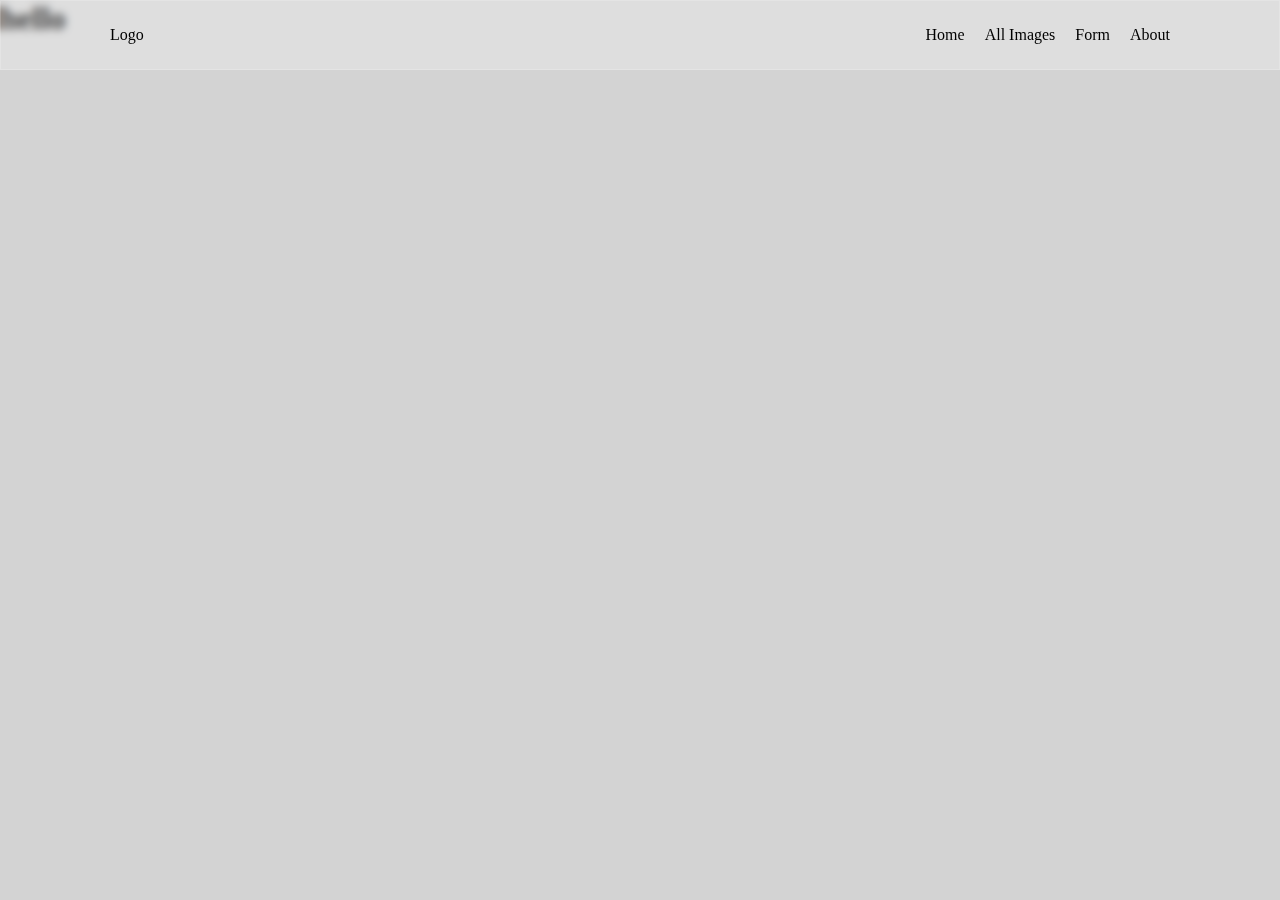
==== album.html @ 7c53fff7 "first page done on second page js" ====
<!DOCTYPE html>
<html lang="en">
<head>
    <meta charset="UTF-8">
    <meta http-equiv="X-UA-Compatible" content="IE=edge">
    <meta name="viewport" content="width=device-width, initial-scale=1.0">
    <link rel="stylesheet" href="album.css">
    <title>Document</title>
</head>
<body>
    <header class="nav">
        <div class="nav__container">
            <div class="nav__left" onclick="loadDoc()">Logo</div>
            <div class="nav__right">
                <ul class="nav__list">
                    <li class="nav__item">Home</li>
                    <li class="nav__item">All Images</li>
                    <li class="nav__item">Form</li>
                    <li class="nav__item">About</li>
                </ul>
            </div>
        </div>
    </header>

    <div id="root">
        <h1>hello</h1>
    </div>

    <script src="./album.js"></script>
</body>
</html>
---- album.css ----
*{
    padding: 0;
    margin: 0;
    box-sizing: border-box;
}

body{
    background-color: lightgray;
}

.nav{
    width: 100%;
    height: 70px;
    background-color: coral;
    background: rgba( 255, 255, 255, 0.25 );
    /* box-shadow: 0 8px 32px 0 rgba( 31, 38, 135, 0.37 ); */
    backdrop-filter: blur( 4px );
    -webkit-backdrop-filter: blur( 4px );
    border: 1px solid rgba( 255, 255, 255, 0.18 );
    position: fixed;
    top: 0;

}

.nav__container{
    max-width: 1100px;
    width: 100%;
    margin: auto;
    /* background-color: red; */
    z-index: 2;
    height: 100%;
    display: flex;
    justify-content: space-between;
    align-items: center;
    padding: 0 20px;
}

.nav__list{
    display: flex;
    list-style: none;
}

.nav__item{
    margin-left: 20px;
}
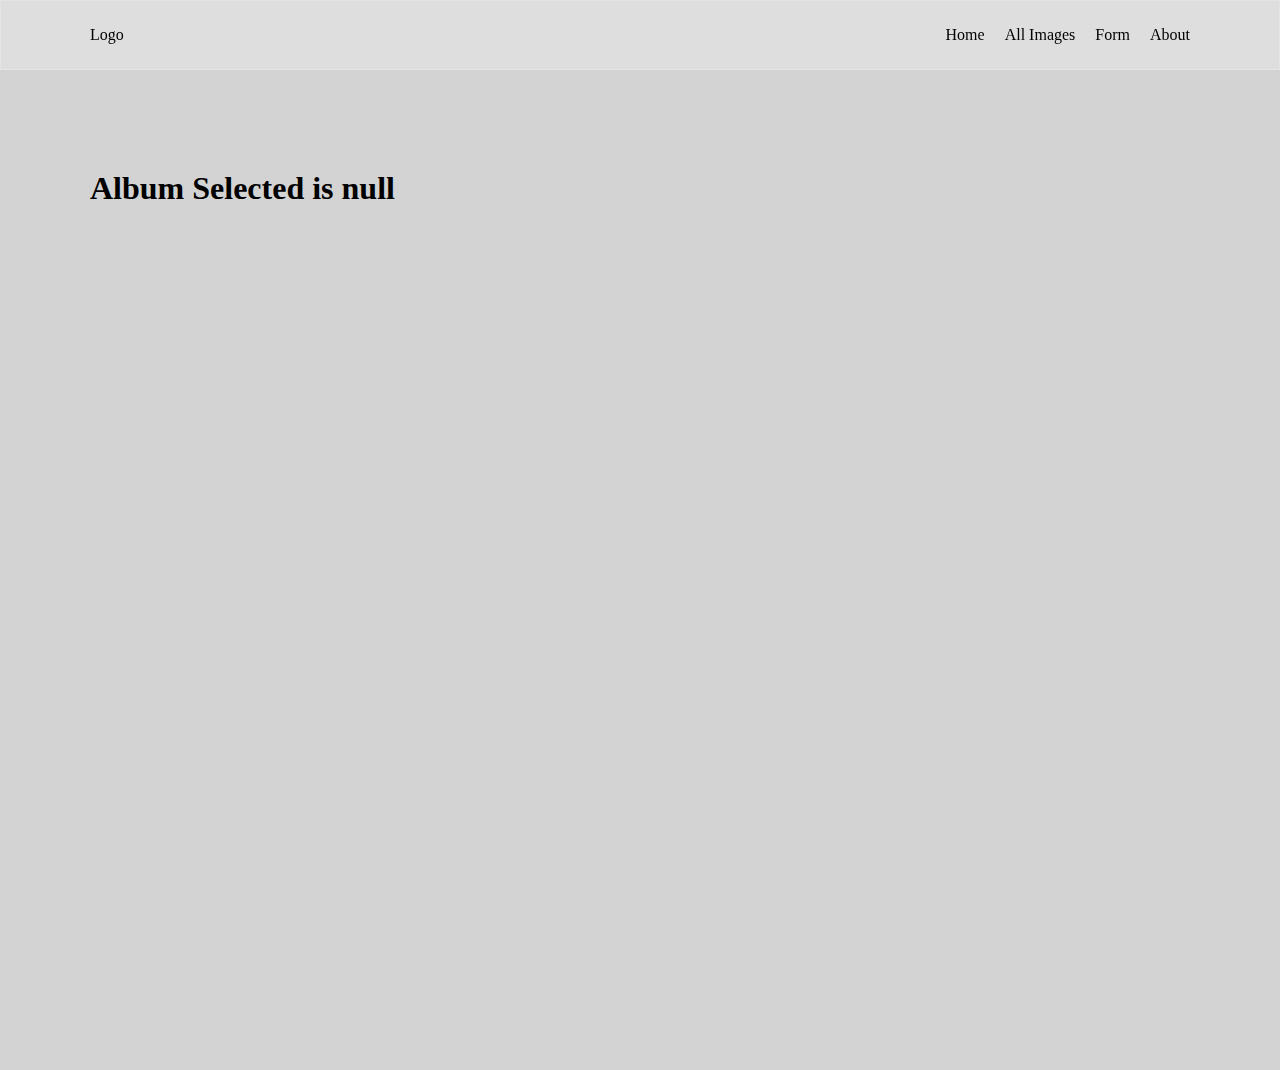
==== commit 918a40d0: "almost done footer and form left" ====
--- a/album.html
+++ b/album.html
@@ -22,8 +22,13 @@
         </div>
     </header>
 
-    <div id="root">
-        <h1>hello</h1>
+    <div class="album">
+        <div class="album__container">
+            <h1 id="main__title">Selected Album</h1>
+            <div id="grid" class="album__grid">
+                
+            </div>
+        </div>
     </div>
 
     <script src="./album.js"></script>
--- a/album.css
+++ b/album.css
@@ -17,9 +17,9 @@
     backdrop-filter: blur( 4px );
     -webkit-backdrop-filter: blur( 4px );
     border: 1px solid rgba( 255, 255, 255, 0.18 );
-    position: fixed;
-    top: 0;
-
+    position: sticky;
+    top: 0px;
+    z-index: 100;
 }
 
 .nav__container{
@@ -32,7 +32,6 @@
     display: flex;
     justify-content: space-between;
     align-items: center;
-    padding: 0 20px;
 }
 
 .nav__list{
@@ -42,4 +41,69 @@
 
 .nav__item{
     margin-left: 20px;
+}
+
+.album{
+    width: 100%;
+    min-height: 100vh;
+}
+
+.album__container{
+    max-width: 1100px;
+    margin: auto;
+}
+
+.album__container h1{
+    font-size: 32px;
+    margin: 100px 0;
+}
+
+.album__grid{
+    display: grid;
+    grid-template-columns: repeat(2, 600px);
+    justify-content: center;
+    align-items: center;
+    grid-gap: 20px;
+    height: 100%;
+}
+
+.album__card{
+    /* background-color: teal */
+    border: 1px solid black;
+    display: flex;
+    justify-content: space-between;
+    align-items: center;
+    flex-direction: column;
+    height: 700px;
+    width: 600px;
+    box-shadow: 0 8px 32px 0 rgba( 31, 38, 135, 0.37 );
+    backdrop-filter: blur( 4px );
+    -webkit-backdrop-filter: blur( 4px );
+    border: 1px solid rgba( 255, 255, 255, 0.18 );
+}
+
+.title{
+    font-size: 22px;
+    font-weight: bold;
+}
+
+.sign{
+    font-weight: bold;
+    font-size: 20px;
+    padding: 10px 18px;
+    border-radius: 100%;
+    border: 2px solid #222;
+    margin-top: 20px;
+    color: blue;
+    text-decoration: none;
+}
+
+.card__img{
+    height: 600px;
+    width: 600px;
+}
+
+.title{
+    padding: 20px;
+    color: #333;
 }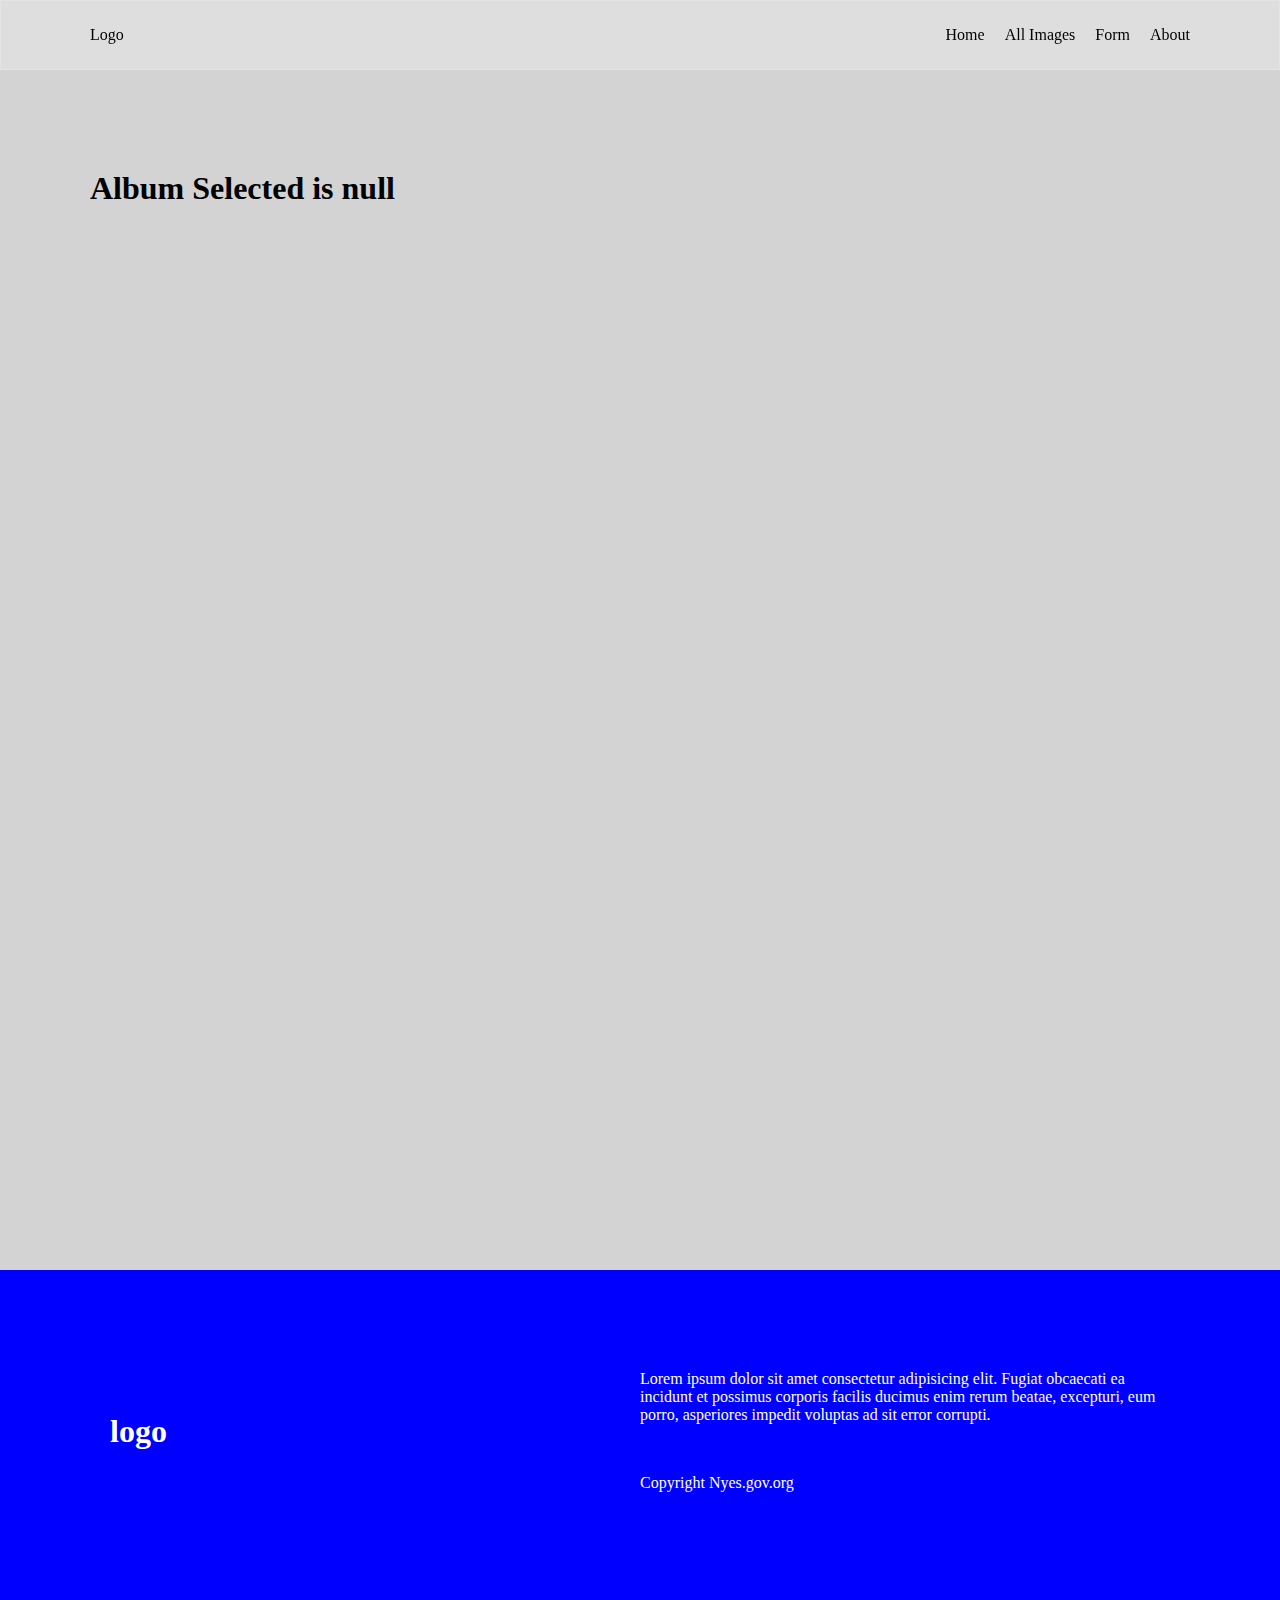
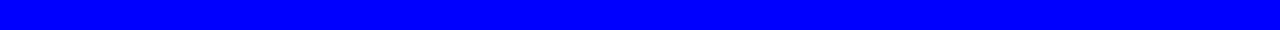
==== commit 9d1db06a: "all done hosting left" ====
--- a/album.html
+++ b/album.html
@@ -26,7 +26,26 @@
         <div class="album__container">
             <h1 id="main__title">Selected Album</h1>
             <div id="grid" class="album__grid">
-                
+
+            </div>
+        </div>
+    </div>
+
+    <div class="footer">
+        <div class="footer__container">
+            <div class="footer__left">
+                <div class="footer__logo">
+                    logo
+                </div>
+            </div>
+
+            <div class="footer__right">
+                <div class="footer__text">
+                    Lorem ipsum dolor sit amet consectetur adipisicing elit. Fugiat obcaecati ea incidunt et possimus corporis facilis ducimus enim rerum beatae, excepturi, eum porro, asperiores impedit voluptas ad sit error corrupti.
+                </div>
+                <div class="footer__copy">
+                    Copyright Nyes.gov.org
+                </div>
             </div>
         </div>
     </div>
--- a/album.css
+++ b/album.css
@@ -106,4 +106,57 @@
 .title{
     padding: 20px;
     color: #333;
-}+    
+}
+
+.footer{
+    margin-top: 200px;
+    background-color: blue;
+    height: 40vh;
+}
+
+.footer__container{
+    max-width: 1100px;
+    margin: auto;
+    display: flex;
+    justify-content: center;
+    align-items: center;
+    color: #fff;
+    padding: 20px;
+    padding-top: 100px;
+}
+
+.footer__logo{
+    font-weight: bold;
+    font-size: 32px;
+}
+
+.footer__left{
+    flex: 1;
+}
+
+.footer__right{
+    flex: 1;
+}
+
+.footer__copy{
+    margin-top: 50px;
+}
+
+@media only screen and (max-width: 1100px) {
+    .album__grid{
+        grid-template-columns: repeat(1, 100%);
+        margin: 20px; 
+    }
+
+    .album__card{
+        width: 100%;
+        height: fit-content;
+        
+    }
+
+    .card__img{
+        width: 100%;
+    }
+  }
+  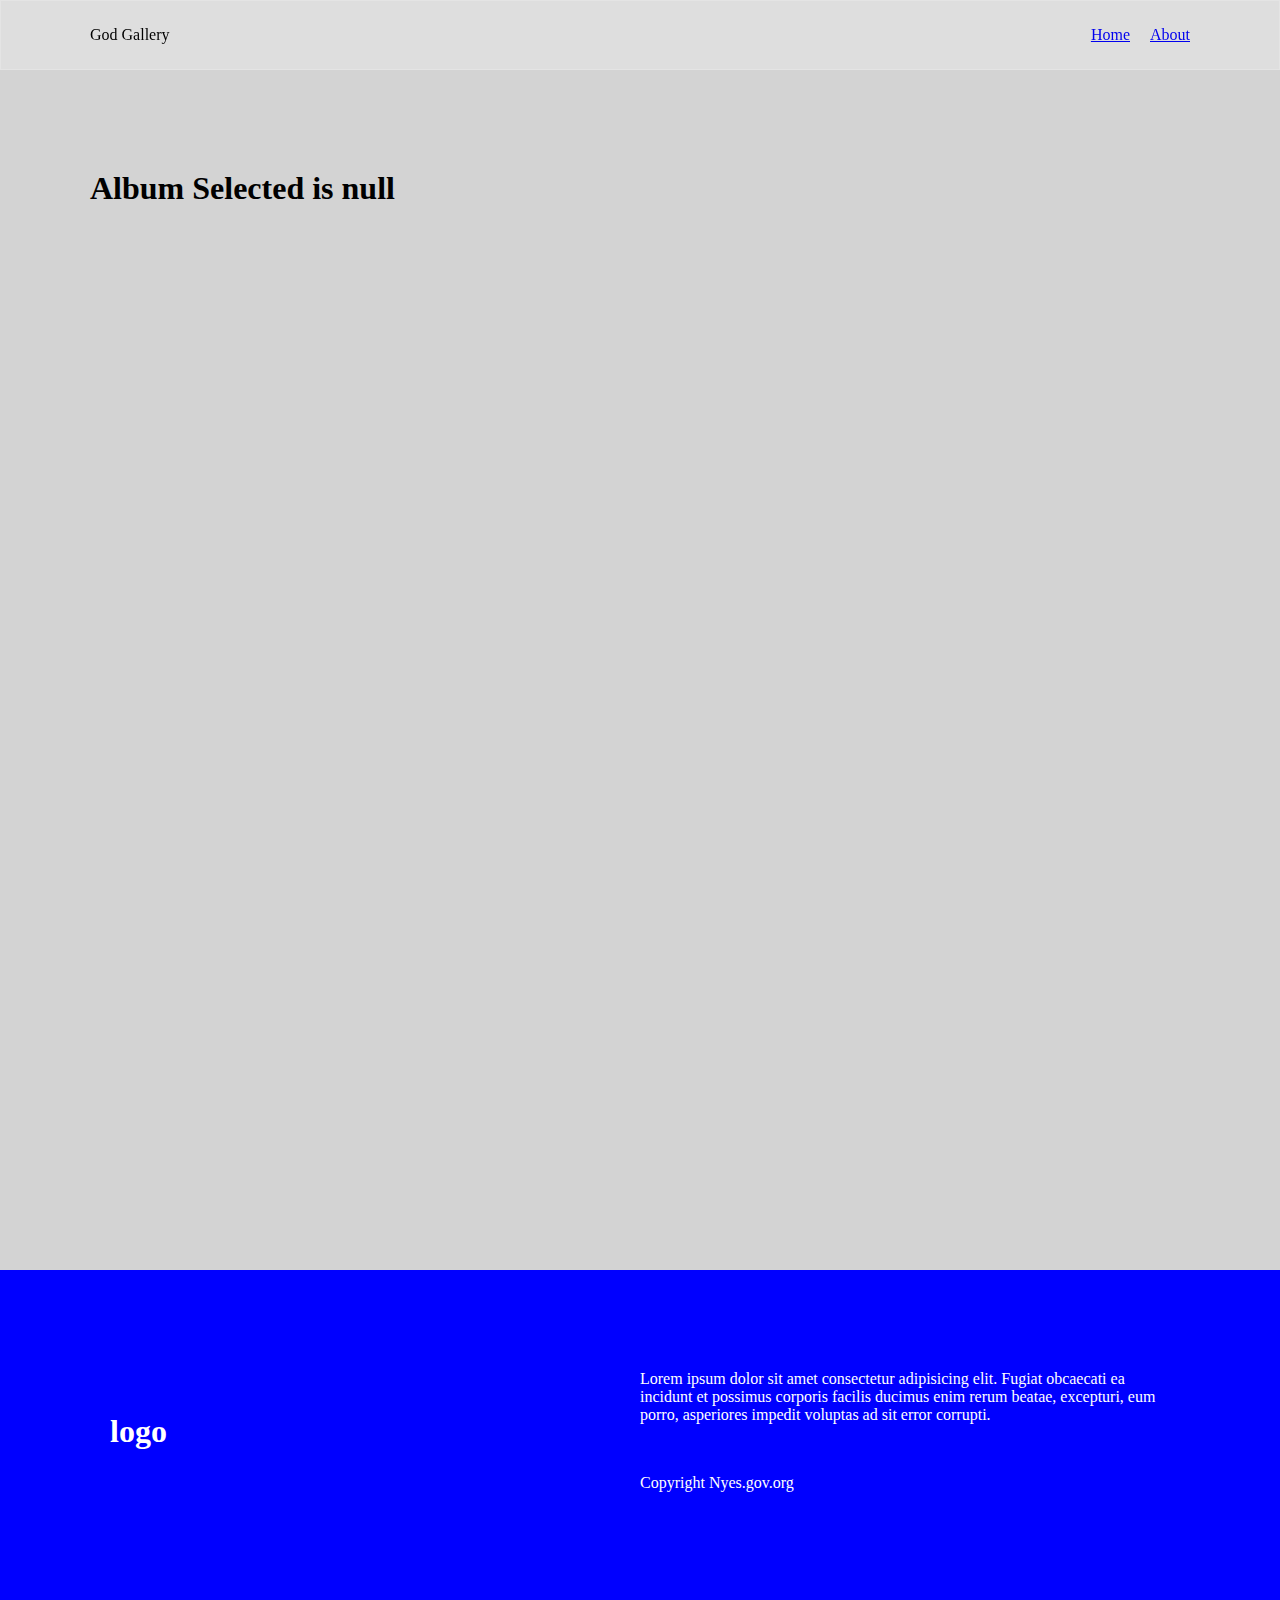
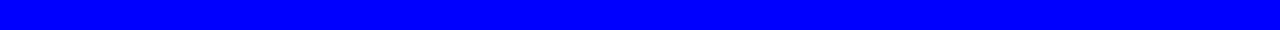
==== commit 7cfcd868: "oh well forgot to add links this is final hope so" ====
--- a/album.html
+++ b/album.html
@@ -10,13 +10,11 @@
 <body>
     <header class="nav">
         <div class="nav__container">
-            <div class="nav__left" onclick="loadDoc()">Logo</div>
+            <div class="nav__left">God Gallery</div>
             <div class="nav__right">
                 <ul class="nav__list">
-                    <li class="nav__item">Home</li>
-                    <li class="nav__item">All Images</li>
-                    <li class="nav__item">Form</li>
-                    <li class="nav__item">About</li>
+                    <li class="nav__item"><a href="./index.html"> Home</a></li>
+                    <li class="nav__item"> <a href="#footer">About</a> </li>
                 </ul>
             </div>
         </div>
@@ -31,7 +29,7 @@
         </div>
     </div>
 
-    <div class="footer">
+    <div id="footer" class="footer">
         <div class="footer__container">
             <div class="footer__left">
                 <div class="footer__logo">
